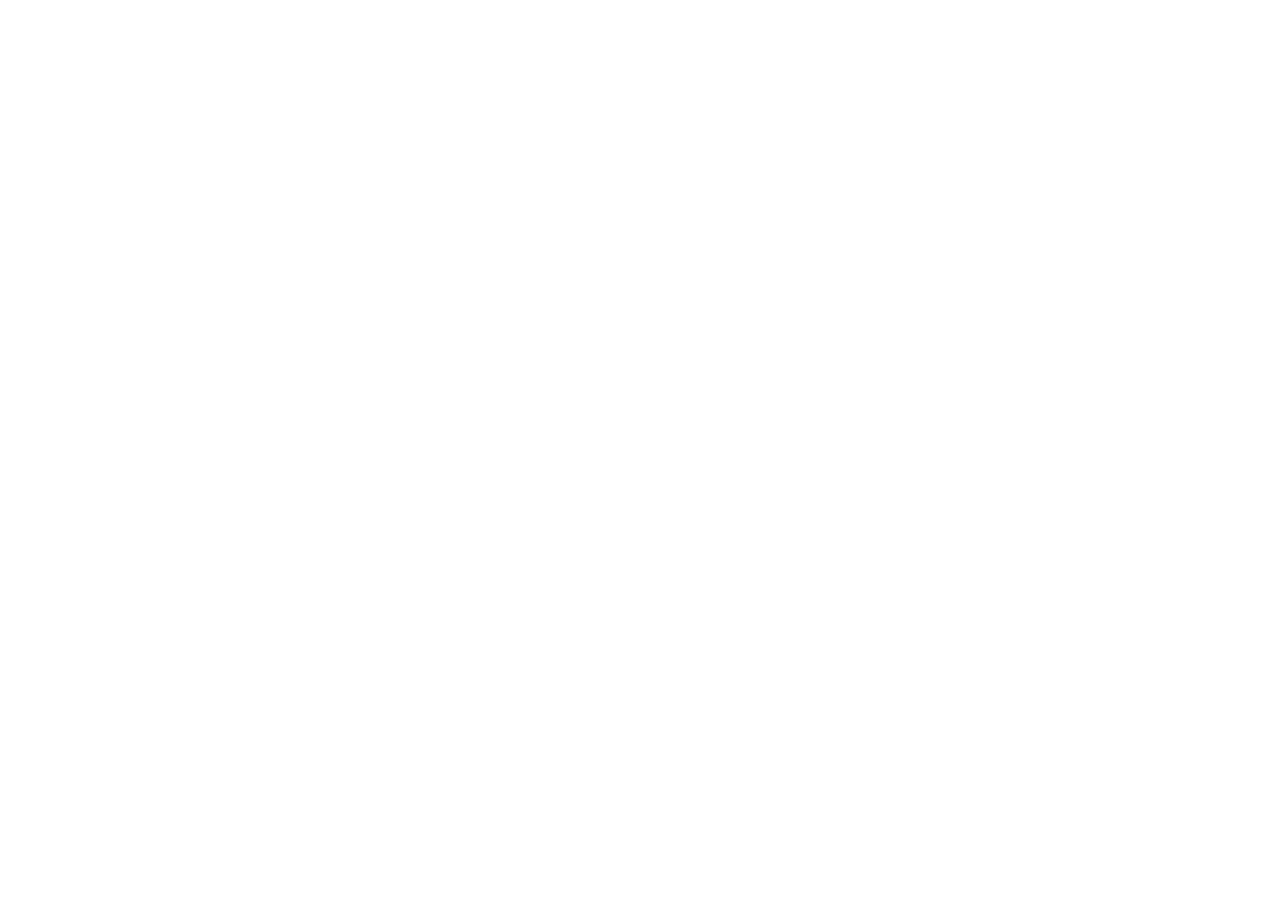
==== index.html @ c78adb15 "First commit, adding index.html" ====
<!DOCTYPE html>
<html lang="fr">
<head>
    <meta charset="UTF-8">
    <meta name="viewport" content="width=device-width, initial-scale=1.0">
    <title>Avis' sionner</title>
    <link href="https://cdn.jsdelivr.net/npm/bootstrap@5.3.3/dist/css/bootstrap.min.css" rel="stylesheet" integrity="sha384-QWTKZyjpPEjISv5WaRU9OFeRpok6YctnYmDr5pNlyT2bRjXh0JMhjY6hW+ALEwIH" crossorigin="anonymous">
    <script src="https://cdn.jsdelivr.net/npm/bootstrap@5.3.3/dist/js/bootstrap.bundle.min.js" integrity="sha384-YvpcrYf0tY3lHB60NNkmXc5s9fDVZLESaAA55NDzOxhy9GkcIdslK1eN7N6jIeHz" crossorigin="anonymous"></script>
</head>

<body>
    
</body>

</html>
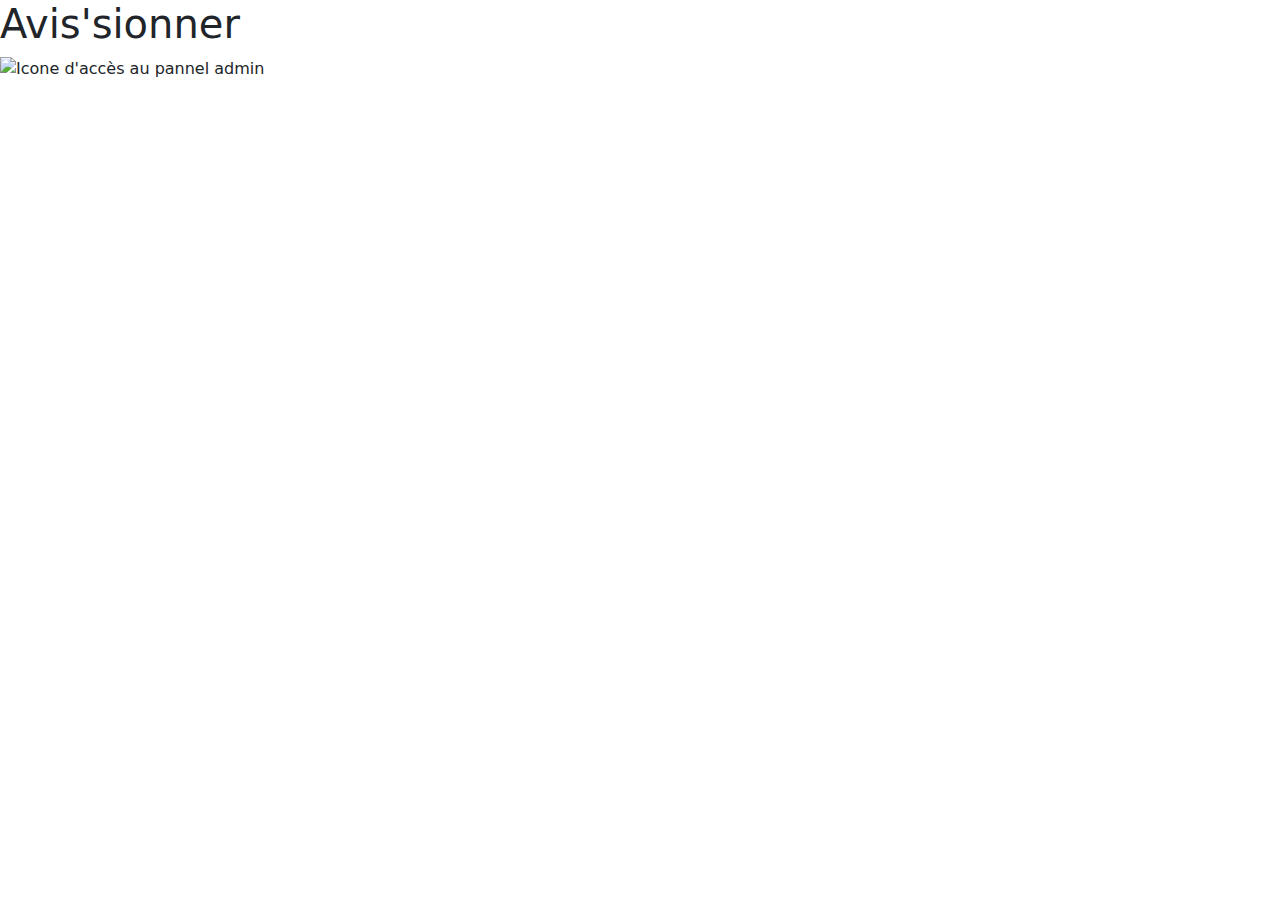
==== commit 498f5d94: "Header element" ====
--- a/index.html
+++ b/index.html
@@ -9,7 +9,26 @@
 </head>
 
 <body>
-    
+    <!-- Header -->
+    <div>
+        <h1>Avis'sionner</h1>
+        <img src="" alt="Icone d'accès au pannel admin">
+    </div>
+
+    <!-- Classement -->
+    <div>
+        
+    </div>
+
+    <!-- Vote -->
+    <div>
+
+    </div>
+
+    <!-- Footer -->
+    <div>
+
+    </div>
 </body>
 
 </html>